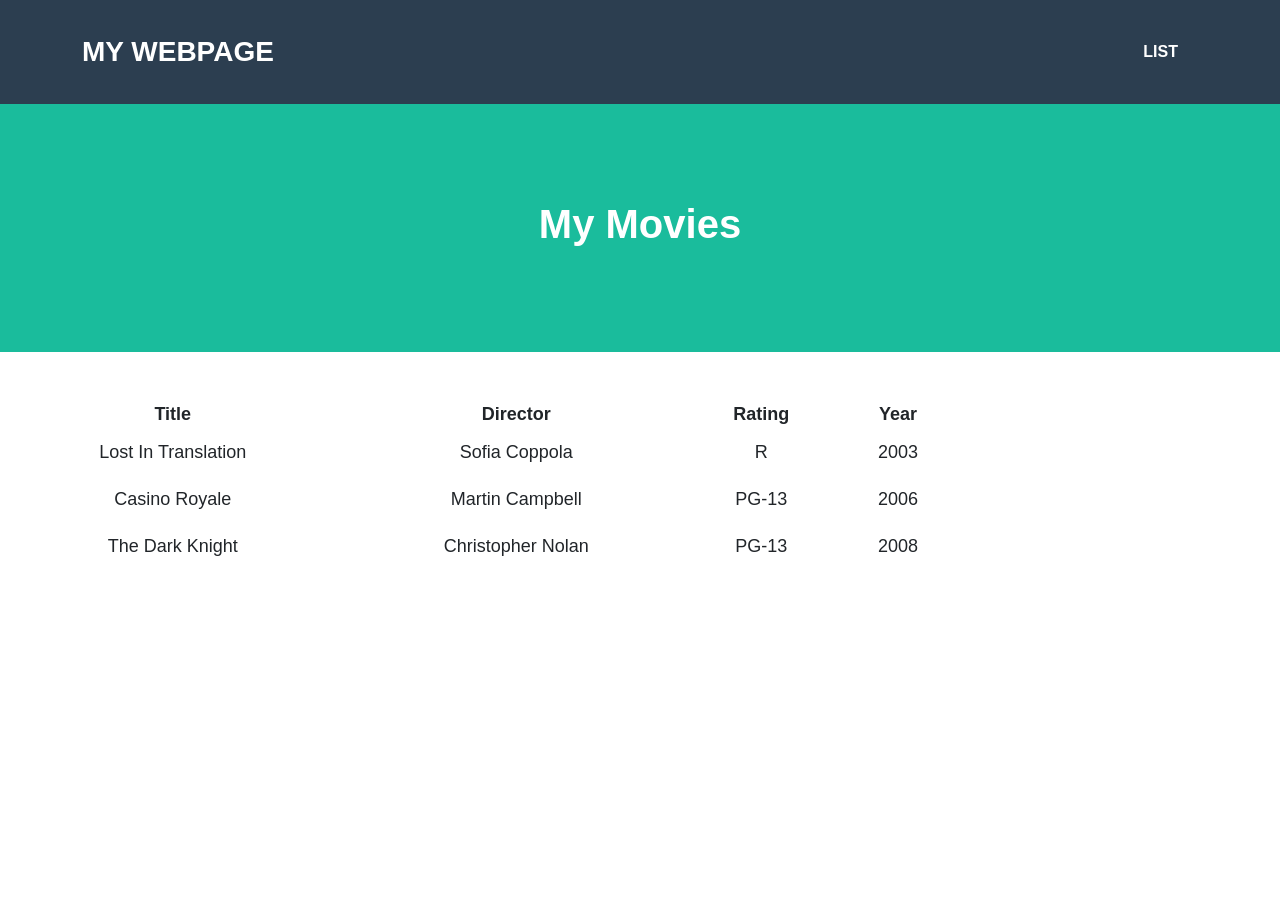
==== list.html @ d9bca3d5 "info 202: initial commit" ====
<!DOCTYPE HTML>  
<html>  
    <header>
        <link rel="stylesheet" href="style.css">
        <link rel="stylesheet" href="table_style.css">
        <title>My Webpage Title</title>
    </header>
    <body>  
        <!---Navigation--->
        <!--This section of code defines the navigation bar at the top of the page.  The classes used here are defined in the style.css file.-->
        <nav class="navbar navbar-expand-lg bg-secondary text-uppercase fixed-top" id="mainNav">
            <div class="container">
                <!--This code defines the "My Webpage" link in the top right corner of the navigation pane-->
                <a class="navbar-brand" href="">My Webpage</a>
                <!--This code defines the "List" link in the top left corner of the navigation pane-->
                <ul class="navbar-nav ms-auto">
                    <li class="nav-item mx-0 mx-lg-1"><a class="nav-link py-3 px-0 px-lg-3 rounded" href="./list.html">List</a></li>
                </ul>
            </div>
        </nav>
        <!--This code creates the middle section of the webpage-->
        <header class="masthead bg-primary text-white text-center">
            <h1>My Movies</h1>
        </header>
        <!--Here is where the table will be loaded in.  The actual table will be loaded in JavaScript.-->
        <section class="mt-5 text-center">
            <div id="showDataJSON"></div>
        </section>
    </body>

    <script>

        /*
        * RENDERING THE JSON TABLE
        * Get JSON data from file
        * Get headers from retrieved data
        * Set headers for table
        * Add data to table
        * Add table to DOM
        */
        fetch('./list_data.json')
            .then(response => response.json())
            .then(data => {

                /*
                This section creates the base table and finds the root json node.
                */
                var jsonTable = document.createElement("table");
                var tr = jsonTable.insertRow(-1);   
                jsonTable.style.width = "75%";
                let root;
                for (let prop in data) {
                    root = prop;
                }

                /*
                This section selects the headers for the table
                */
                let headers = Object.keys(data[root][0]);
                headers.forEach(header => {
                    var th = document.createElement("th");      
                    th.innerHTML = header;
                    tr.appendChild(th);
                })              
                /*
                This section adds the data into each row of the list
                */
                let items = Object.keys(data[root]);
                items.forEach(item => {
                    tr = jsonTable.insertRow(-1);
                    for (let key in data[root][item]) {
                       var tabCell = tr.insertCell(-1);
                       tabCell.innerHTML = data[root][item][key];
                    }
                })
                /*
                This section adds the table to the HTML
                */
                var divContainer = document.getElementById("showDataJSON");
                divContainer.innerHTML = "";
                divContainer.appendChild(jsonTable);
            });
    </script>  
</html>
---- table_style.css ----
table {
  width: 75%;
  font-size: large;
}

td {
  padding: 10px;
}
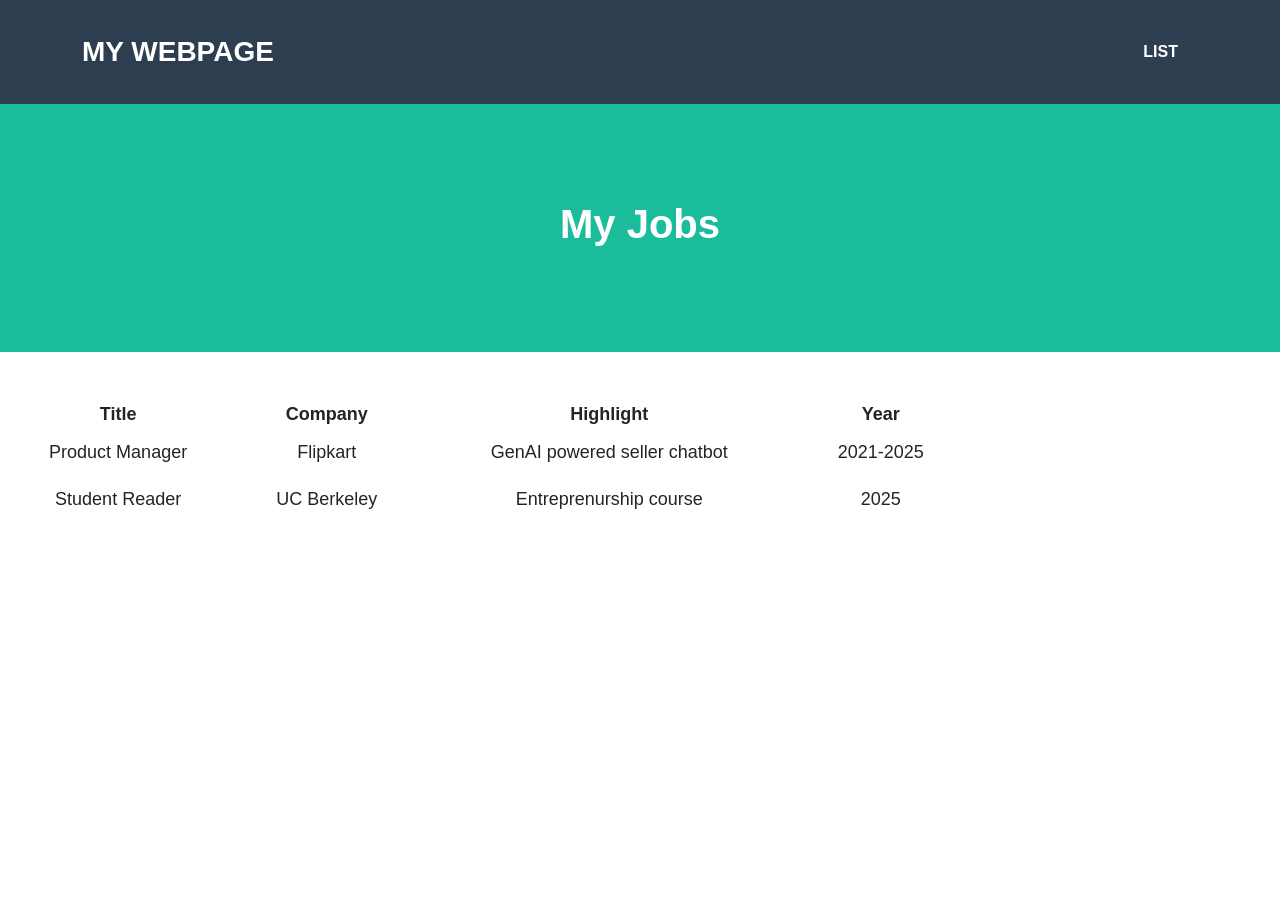
==== commit 31c062bd: "info 202: 2nd commit" ====
--- a/list.html
+++ b/list.html
@@ -11,7 +11,7 @@
         <nav class="navbar navbar-expand-lg bg-secondary text-uppercase fixed-top" id="mainNav">
             <div class="container">
                 <!--This code defines the "My Webpage" link in the top right corner of the navigation pane-->
-                <a class="navbar-brand" href="">My Webpage</a>
+                <a class="navbar-brand" href="./index.html">My Webpage</a>
                 <!--This code defines the "List" link in the top left corner of the navigation pane-->
                 <ul class="navbar-nav ms-auto">
                     <li class="nav-item mx-0 mx-lg-1"><a class="nav-link py-3 px-0 px-lg-3 rounded" href="./list.html">List</a></li>
@@ -20,7 +20,7 @@
         </nav>
         <!--This code creates the middle section of the webpage-->
         <header class="masthead bg-primary text-white text-center">
-            <h1>My Movies</h1>
+            <h1>My Jobs</h1>
         </header>
         <!--Here is where the table will be loaded in.  The actual table will be loaded in JavaScript.-->
         <section class="mt-5 text-center">
